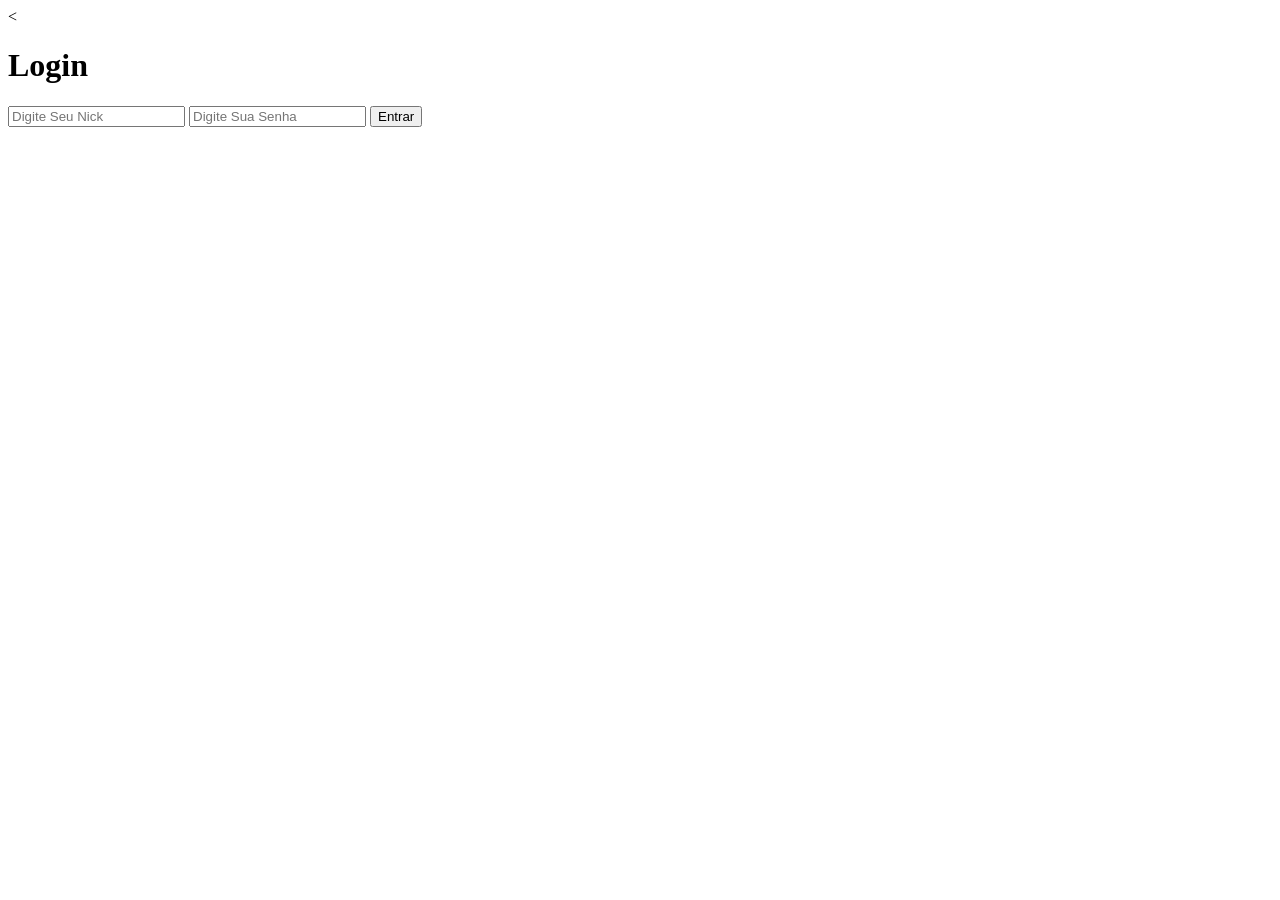
==== Index.html @ 61002d27 "Add initial HTML structure for login page" ====
<!DOCTYPE html>
<html lang="en">
<head>
  <meta charset="UTF-8">
  <meta name="viewport" content="width=device-width, initial-scale=1.0">
  <meta http-equiv="X-UA-Compatible" content="ie=edge">
  <title>Teste</title>
  <<link rel="stylesheet" href="principal.css">
</head>
<body>
  <form>
  <h1>Login</h1>
  <input placeholder="Digite Seu Nick">
  <input placeholder="Digite Sua Senha">
  <button type="submit">Entrar</button>
  </form>
</body>
</html>
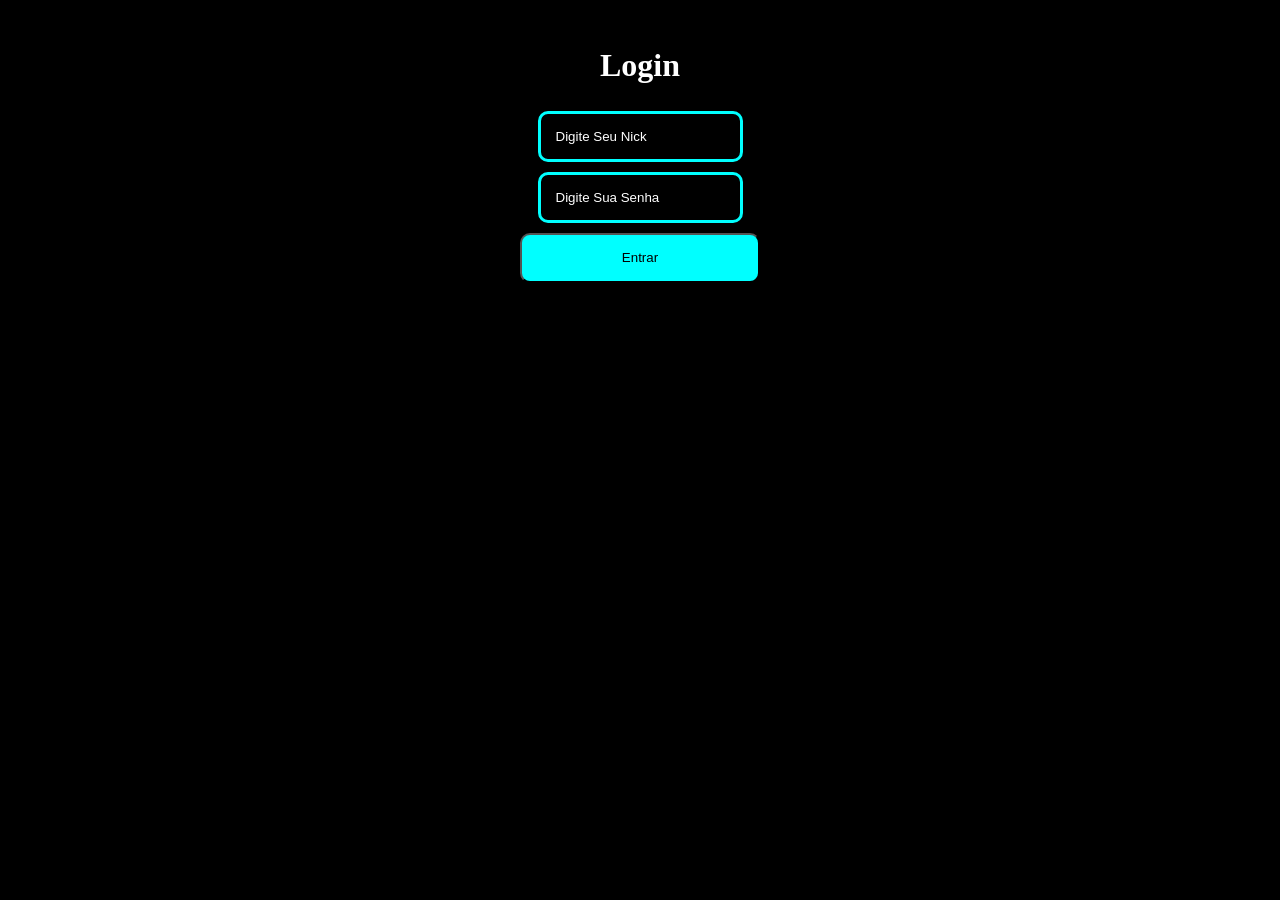
==== commit d776654f: "Change stylesheet link from principal.css to style.css" ====
--- a/Index.html
+++ b/Index.html
@@ -5,7 +5,7 @@
   <meta name="viewport" content="width=device-width, initial-scale=1.0">
   <meta http-equiv="X-UA-Compatible" content="ie=edge">
   <title>Teste</title>
-  <<link rel="stylesheet" href="principal.css">
+  <<link rel="stylesheet" href="style.css">
 </head>
 <body>
   <form>
--- a/style.css
+++ b/style.css
@@ -0,0 +1,51 @@
+body {
+  background:black;
+}
+
+form {
+  display: flex;
+  flex-direction: column;
+  align-items: center;
+  justify-items: center;
+}
+
+input {
+  padding: 15px;
+  margin:5px;
+  border-radius: 10px;
+  border:3px solid cyan;
+  background: black;
+}
+
+input:focus {
+  outline: none;
+}
+
+button {
+  height: 50px;
+  width: 240px;
+  border-radius: 10px;
+  background: cyan;
+  margin-top: 5px;
+  color: black;
+}
+
+button:hover {
+  box-shadow: 0 0 25px rgb(0 255 255);
+}
+
+h1 {
+  color:white;
+}
+
+input:hover {
+  box-shadow: 0 0 45px rgb(0 255 255);
+}
+
+h1:hover {
+  transform: scale(1.2);
+}
+
+input::placeholder {
+  color: white;
+}
